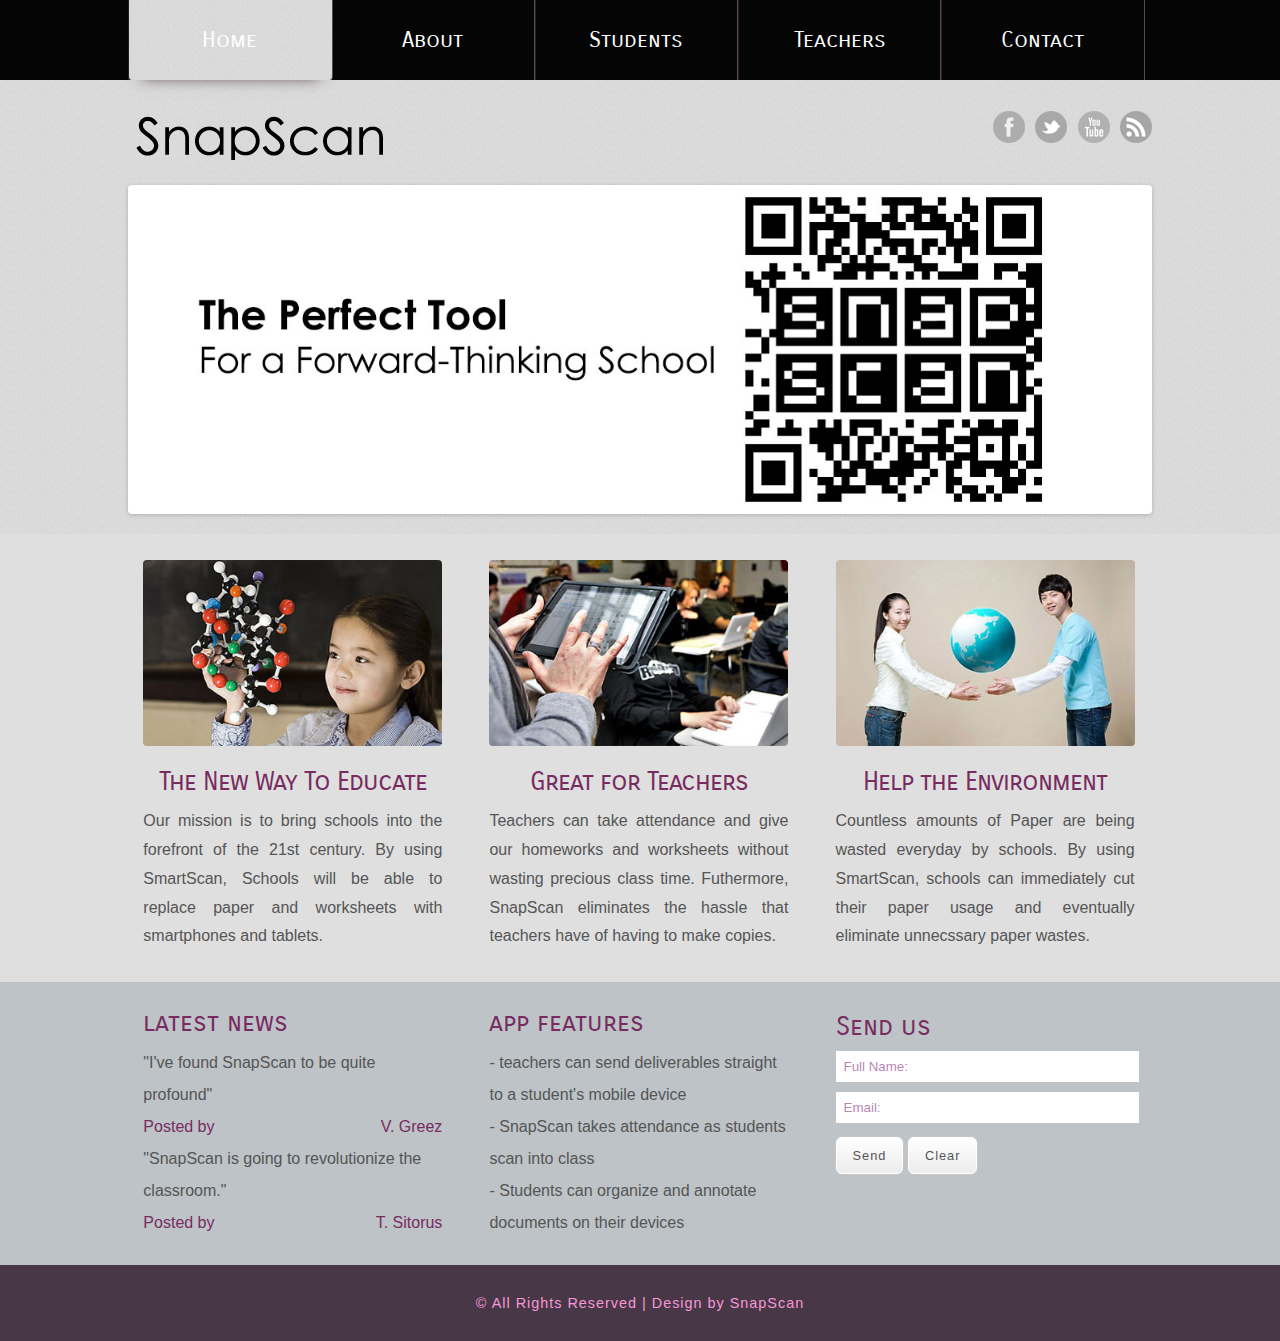
==== index.html @ 43c69df9 "initial commit" ====
<!DOCTYPE HTML>
<html>
<head>
<title>SnapScan</title>
<meta http-equiv="Content-Type" content="text/html; charset=utf-8" />
<meta name="viewport" content="width=device-width, initial-scale=1, maximum-scale=1">
<link href="css/style.css" rel="stylesheet" type="text/css" media="all" />
<link href='http://fonts.googleapis.com/css?family=Carrois+Gothic+SC' rel='stylesheet' type='text/css'>
<link rel="shortcut icon" href="images/favicon.ico" >
<!--slider-->
<script src="js/modernizr.js"></script>
 <!-- jQuery -->
<script src="js/jquery.min.js"></script>
<script>window.jQuery || document.write('<script src="js/libs/jquery-1.7.min.js">\x3C/script>')</script>
<!-- FlexSlider -->
<script defer src="js/jquery.flexslider.js"></script>
<script type="text/javascript">
    $(function(){
      SyntaxHighlighter.all();
    });
    $(window).load(function(){
      $('.flexslider').flexslider({
        animation: "slide",
        start: function(slider){
          $('body').removeClass('loading');
        }
      });
    });
</script>
</head>
<body>
<div class="menu-bg">
<div class="wrap">
	<div class="menu">
    <ul id="nav">
       <li id="selected"><a href="Login/index.html">Home</a></li>
        <li><a href="about.html">About</a></li>
        <li><a href="students.html">Students</a></li>
        <li><a href="teachers.html">Teachers</a></li>
        <li><a href="contact.html">Contact</a></li>
    </ul>
    <!--nav-->
<script src="js/jquery.min.js" type="text/javascript"></script>
<script type="text/javascript" src="js/jquery-ui.min.js"></script>
<script type="text/javascript" src="js/jquery.spasticNav.js"></script>
<script type="text/javascript">
    $('#nav').spasticNav();
</script>
<div class="clear"></div>
	</div>
</div>
</div>
<div class="wrap">
<div class="header">
	<div class="logo">
		<a href="index.html"><img src="images/snapscan.png" alt="" title="SnapScan"></a>
	</div>
	<ul class="soc-icons">
		<li><a href=""><img src="images/facebook.png" title="facebook" alt=""/></a></li>
		<li><a href=""><img src="images/twitter.png" title="twitter" alt="" /></a></li>
		<li><a href=""><img src="images/youtube.png" title="youtube" alt=""/></a></li>
		<li><a href=""><img src="images/rss.png" title="rss" alt="" /></a></li>
	</ul>
		<div class="clear"></div>
	</div>	
	<div class="flexslider">
   	<div class="flex-viewport" style="overflow: hidden; position: relative;">
   		<ul class="slides" style="width: 100%; -webkit-transition: 0.6s; transition: 0.6s; -webkit-transform: translate3d(-5032px, 0, 0);">
   			<li class="" style="width:100%; float: left; display: block;">
    	    	<img src="images/slider4.jpg" alt=""/>
    		</li>
   			<li class="clone" style="width: 100%; float: left; display: block;">
        		<img src="images/slider1.jpg" alt=""/>
    		</li>
       		<li style="width: 100%; float: left; display: block;" class="">
    	    	<img src="images/slider2.jpg" alt=""/>
    		</li>
    		<li class="" style="width:100%; float: left; display: block;">
    	    	<img src="images/slider3.jpg" alt=""/>
    		</li>
		</ul>
	</div>
</div>
</div>
<div class="content-bg">
<div class="wrap">
<div class="content">
<div class="section group">
				<div class="grid_1_of_3 images_1_of_3">
					  <img src="images/pic1.jpg" alt="" />
					  <h3>The New Way To Educate</h3>
					  <p>Our mission is to bring schools into the forefront of the 21st century. By using SmartScan, Schools will be able to replace paper and worksheets with smartphones and tablets.</p>
				</div>
				<div class="grid_1_of_3 images_1_of_3">
					  <img src="images/pic2.jpg" alt="" />
					  <h3>Great for Teachers</h3>
					  <p>Teachers can take attendance and give our homeworks and worksheets without wasting precious class time. Futhermore, SnapScan eliminates the hassle that teachers have of having to make copies.</p>
				</div>
				<div class="grid_1_of_3 images_1_of_3">
					  <img src="images/pic3.jpg" alt="" />
					  <h3>Help the Environment</h3>
					  <p>Countless amounts of Paper are being wasted everyday by schools. By using SmartScan, schools can immediately cut their paper usage and eventually eliminate unnecssary paper wastes.</p>
				</div>
			</div>

</div>
</div>
<div class="custom">
<div class="wrap">
	<div class="footer-main">
		<div class="col top span_1_of_3">
	       <div class="f-list btm">
		       	<h3>latest news</h3>
		      	<p>"I've found SnapScan to be quite profound"</p>
		      	<p class="left btm">Posted by</p>
		      	<p class="right btm"><a href="">V. Greez</a></p>
		      	<div class="clear"></div>
		        <p>"SnapScan is going to revolutionize the classroom."</p>
		        <p class="left btm">Posted by</p>
		      	<p class="right"><a href="">T. Sitorus</a></p>
		      	<div class="clear"></div>
	       </div>
		</div>
	<div class="col top span_1_of_3">
		<div class="f-list btm">
	       	<h3>app features</h3>
	  		   <ul>
		          <li><a href="">- teachers can send deliverables straight to a student's mobile device</a></li>
		          <li><a href="">- SnapScan takes attendance as students scan into class</a></li>
		          <li><a href="">- Students can organize and annotate documents on their devices</a></li>
		       </ul>
	     </div>
	</div>
		<div class="col span_1_of_3">
		<div class="table-form btm">
			<h3>Send us</h3>
		<form>
			<input type="text" class="textbox" value="Full Name:" onfocus="this.value = '';" onblur="if (this.value == '') {this.value = 'Name';}"><br>
			<input type="text" class="textbox" value="Email:" onfocus="this.value = '';" onblur="if (this.value == '') {this.value = 'Email';}">	
		</form>
	</div>
	<div class="btn">
		<input type="submit" value="Send">
		<input type="button" value="Clear">
	</div>
	</div>
		<div class="clear"></div>
	</div>
</div>
</div>
<div class="ftr-bg">
<div class="wrap">
	<div class="footer">
		<p class="w3-link">© All Rights Reserved | Design by SnapScan</a></p>
	</div>
</div>
</div>
</body>
</html>
---- css/style.css ----
/* reset */
html,body,div,span,applet,object,iframe,h1,h2,h3,h4,h5,h6,p,blockquote,pre,a,abbr,acronym,address,big,cite,code,del,dfn,em,img,ins,kbd,q,s,samp,small,strike,strong,sub,sup,tt,var,b,u,i,dl,dt,dd,ol,nav ul,nav li,fieldset,form,label,legend,table,caption,tbody,tfoot,thead,tr,th,td,article,aside,canvas,details,embed,figure,figcaption,footer,header,hgroup,menu,nav,output,ruby,section,summary,time,mark,audio,video{margin:0;padding:0;border:0;font-size:100%;font:inherit;vertical-align:baseline;}
article, aside, details, figcaption, figure,footer, header, hgroup, menu, nav, section {display: block;}
ol,ul{list-style:none;margin:0px;padding:0px;}
blockquote,q{quotes:none;}
blockquote:before,blockquote:after,q:before,q:after{content:'';content:none;}
table{border-collapse:collapse;border-spacing:0;}
/* start editing from here */
a{text-decoration:none;}
.txt-rt{text-align:right;}/* text align right */
.txt-lt{text-align:left;}/* text align left */
.txt-center{text-align:center;}/* text align center */
.float-rt{float:right;}/* float right */
.float-lt{float:left;}/* float left */
.clear{clear:both;}/* clear float */
.pos-relative{position:relative;}/* Position Relative */
.pos-absolute{position:absolute;}/* Position Absolute */
.vertical-base{	vertical-align:baseline;}/* vertical align baseline */
.vertical-top{	vertical-align:top;}/* vertical align top */
.underline{	padding-bottom:5px;	border-bottom: 1px solid #eee; margin:0 0 20px 0;}/* Add 5px bottom padding and a underline */
nav.vertical ul li{	display:block;}/* vertical menu */
nav.horizontal ul li{	display: inline-block;}/* horizontal menu */
img{max-width:100%;}
/*end reset*/
body{
	font-family: "Arial Narrow" ,Arial,Helvetica,sans-serif;
	background: url('../images/bg.png');
	font-size:1.0em;
	color:#555;
}

.wrap{
	width:80%;
	margin: 0 auto;
}
.custom{
	background-color: #BDC3C7;
	width:100%;

}
.menu-bg{
	background: url('../images/bg1.png');
}
/*nav*/
#blob {
  background: url('../images/bg.png');
    position: absolute;
    z-index: 1;
    top: 0;
    -moz-border-radius: 4px;
    -webkit-border-radius: 4px;
    -webkit-box-shadow: 0px 12px 14px -14px rgb(90, 72, 84);
    -moz-box-shadow: 0px 12px 14px -14px rgb(90, 72, 84);
}
#nav{
    position: relative;
    float: left;
    width:100%;
}
#nav li {
	float:left;
    list-style: none;
    border-right: 1px solid rgb(90, 72, 84);
	border-left: 1px solid rgb(39, 30, 36);
    width: 19.66%;
    text-align:center;
    height:80px;
}
#nav li a {
	font-family: 'Carrois Gothic SC',Helvetica,sans-serif;
    color: #fff;
    z-index: 2;
    position: relative;
    cursor: pointer;
   display:inline-block;
    font-size:1.4em;
    text-decoration: none;
   line-height:3.6em;
    width: 100%;
}
/*end-nav*/
.header{
	margin:2% 0;
}
/*logo*/
.logo{
	float: left;
}
.soc-icons{
	margin-top:1.00%;
	float: right;
}
.soc-icons li{
	display: inline-block;
	margin-right:6px;
}
.soc-icons li:last-child{
	margin-right: 0;
}
.soc-icons li:first-child{
	opacity: 0.6;
}
.soc-icons li a img:hover{
	opacity: 0.6;
}
/*slider*/
/* Browser Resets */
.flex-container a:active,
.flexslider a:active,
.flex-container a:focus,
.flexslider a:focus  {outline: none;}
.slides,
.flex-control-nav,
.flex-direction-nav {margin: 0; padding: 0; list-style: none;} 
/* FlexSlider Necessary Styles
*********************************/ 
.flexslider {margin: 0; padding: 0;}
.flexslider .slides > li {display: none; -webkit-backface-visibility: hidden;} /* Hide the slides before the JS is loaded. Avoids image jumping */
.flexslider .slides img {width: 100%; display: block;}
.flex-pauseplay span {text-transform: capitalize;}

/* Clearfix for the .slides element */
.slides:after {content: "."; display: block; clear: both; visibility: hidden; line-height: 0; height: 0;} 
html[xmlns] .slides {display: block;} 
* html .slides {height: 1%;}
/* No JavaScript Fallback */
/* If you are not using another script, such as Modernizr, make sure you
 * include js that eliminates this class on page load */
.no-js .slides > li:first-child {display: block;}
/* FlexSlider Default Theme
*********************************/
.flexslider {margin:2% 0; background: #fff; border: 4px solid #fff; position: relative; -webkit-border-radius: 4px; -moz-border-radius: 4px; -o-border-radius: 4px; border-radius: 4px; box-shadow: 0 1px 4px rgba(0,0,0,.2); -webkit-box-shadow: 0 1px 4px rgba(0,0,0,.2); -moz-box-shadow: 0 1px 4px rgba(0,0,0,.2); -o-box-shadow: 0 1px 4px rgba(0,0,0,.2); zoom: 1;}
.flex-viewport {max-height: 2000px; -webkit-transition: all 1s ease; -moz-transition: all 1s ease; transition: all 1s ease;}
.loading .flex-viewport {max-height: 300px;}
.flexslider .slides {zoom: 1;}
.carousel li {margin-right: 5px}
/* Direction Nav */
.flex-direction-nav {*height: 0;}
.flex-direction-nav a:before{

}
.flex-direction-nav a {
	margin: -20px 0 0;
	display: block;
	position: absolute; 
	top:45%; z-index: 10; 
	cursor: pointer;
	text-indent: -9999px; 
	opacity: 0; -webkit-transition: all .3s ease;
}
.flex-direction-nav .flex-next {background-position: 100% 0; 
content: url('../images/right-arrow.png') no-repeat 0 0;
}
.flex-direction-nav .flex-prev {
	content: url('../images/left-arrow.png') no-repeat 0 0;
}
.flexslider:hover .flex-next {opacity: 0.8; right: 5px;}
.flexslider:hover .flex-prev {opacity: 0.8; left: 5px;}
.flexslider:hover .flex-next:hover, .flexslider:hover .flex-prev:hover {opacity: 1;}
.flex-direction-nav .flex-disabled {opacity: .3!important; filter:alpha(opacity=30); cursor: default;}
/* Control Nav */
.flex-control-nav {width: 100%; position: absolute; bottom: -40px; text-align: center;}
.flex-control-nav li {margin: 0 6px; display: inline-block; zoom: 1; *display: inline;}
.flex-control-paging li a {width:0px; height:0px; display: block; background: #666; background: rgba(0,0,0,0.5); cursor: pointer; text-indent: -9999px; -webkit-border-radius: 20px; -moz-border-radius: 20px; -o-border-radius: 20px; border-radius: 20px; box-shadow: inset 0 0 3px rgba(0,0,0,0.3);}
.flex-control-paging li a:hover { background: #333; background: rgba(0,0,0,0.7); }
.flex-control-paging li a.flex-active { background: #000; background: rgba(0,0,0,0.9); cursor: default; }
.flex-control-thumbs {margin: 5px 0 0; position: static; overflow: hidden;}
.flex-control-thumbs li {width: 25%; float: left; margin: 0;}
.flex-control-thumbs img {width: 100%; display: block; opacity: .7; cursor: pointer;}
.flex-control-thumbs img:hover {opacity: 1;}
.flex-control-thumbs .flex-active {opacity: 1; cursor: default;}
/*end slider*/
/*  GRID OF THREE   ============================================================================= */
.section {
	clear: both;
	padding: 0px;
	margin: 0px;
}
.group:before,
.group:after {
    content:"";
    display:table;
}
.group:after {
    clear:both;
}
.group {
    zoom:1;
}
.grid_1_of_3{
	display: block;
	float:left;
	margin: 1% 0 1% 1.6%;
}
.grid_1_of_3:first-child { 
	margin-left: 0; 
} 
.images_1_of_3 {
	text-align:center;
	width: 29.2%;
	padding:1.5%; 
}
.images_1_of_3  img {
	max-width:100%;
	display:block;
}
.images_1_of_3  h3{
	color:#782B60;
	margin-top:0.8em;
	margin-bottom:0.2em;
	font-weight : normal;
	letter-spacing: -1px;
}
.images_1_of_3  p  {
	padding: 0.3em 0;
	color: #555;
	line-height: 1.8em;
	text-align:justify;
}
.images_1_of_3 .button{
	margin-top:1.3em;
	line-height:1.9em;
	text-align:center;
}
.button a,.images_1_of_3 .button a,.btn input[type="submit"],.btn input[type="button"],.span_2_of_3 .button a,.contact-form input[type="submit"] {
	font-size: 0.8em;
	padding: 10px 16px;
	color: #555;
	background-color: #f7f7f7;
	background-image: -moz-linear-gradient(top, #ffffff, #ececec);
	background-image: -webkit-gradient(linear, 0 0, 0 100%, from(#ffffff), to(#ececec));
	background-image: -webkit-linear-gradient(top, #ffffff, #ececec);
	background-image: -o-linear-gradient(top, #ffffff, #ececec);
	background-image: linear-gradient(to bottom, #ffffff, #ececec);
	background-repeat: repeat-x;
	border: #fff 1px solid;
	-webkit-border-radius: 6px;
	-moz-border-radius: 6px;
	border-radius: 6px;
	-webkit-box-shadow: 0px 0px 3px rgb(207, 206, 206);
	-moz-box-shadow: 0px 0px 3px rgb(207, 206, 206);
	box-shadow: 0px 0px 3px rgb(207, 206, 206);
	text-transform: capitalize;
	letter-spacing:1px;
	transition: 0.5s ease;
	-o-transition: 0.5s ease;
	-webkit-transition: 0.5s ease;
}
.images_1_of_3 .button a:hover,.btn input[type="submit"]:hover,.btn input[type="button"]:hover,.span_2_of_3 .button a:hover,.contact-form input[type="submit"]:hover,.button a:hover{
	color:rgb(139, 19, 102);
	border: 1px solid rgb(255, 255, 255);
	background: rgb(255, 255, 255);
	text-decoration: none;
}
/***** Media Quries *****/
@media only screen and (max-width: 1024px) {
	.wrap{
		width:90%;
	}	
}
/*  GO FULL WIDTH AT LESS THAN 640 PIXELS */
@media only screen and (max-width: 640px) {
	
	.wrap{
		width:95%;
	}
	.grid_1_of_3{ 
		margin: 2% 0 2% 0%;
	}
	
	.images_1_of_3 {
		width:94%;
		padding:3%;
	}
}
/*  GO FULL WIDTH AT LESS THAN 480 PIXELS */
@media only screen and (max-width: 480px) {
	
	.wrap{
		width:95%;
	}
	.grid_1_of_3{ 
		margin: 2% 0 2% 0%;
	}	
	.images_1_of_3 {
		width:92%;
		padding:4%;
	}
}
/*content-bg*/
.content-bg{
	background: rgb(223, 223, 223);
}
h3{
	color: #782B60;
	font-size:1.6em;
	font-family: 'Carrois Gothic SC',Helvetica,sans-serif;
}
.cnt-btm{
	background:#eee;
	padding: 1.5%;
	font-size: 1.6em;
	text-transform:capitalize;
}
.left{
	float: left;
}
.cnt-btm h3{
	font-size: 1em;
}
.right{
	float:right;
}
span a{
	color: rgb(139, 19, 102);
}
span a:hover{
	color: #555;
}
/*footer*/
.footer-bg{
	background: url('../images/bg1.png');
}
.btm h3{
	color:#782B60;
	margin-bottom: 3%;
}
.col{
	float: left;
	display: block;
	margin-right: 2%;
}
.span_1_of_3 {
	width: 31.2%;
}
.col:nth-child(3){
	margin-right: 0;
}
.f-list li a ,.f-list p{
	line-height:2.0em;
	vertical-align: top;
	color:#555;
}
.f-list li a:hover ,.right a:hover{
	color: rgb(138, 36, 134);
	text-decoration:none;
}
p.left,.right a{
	color:#782B60;
}
/*table-form*/
.table-form{
	padding:4px 0px;
}
.table-form form input[type="text"] {
	background:#fff;
	border: none;
	outline: none;
	padding: 8px;
	color:rgba(151, 74, 145, 0.7);
	overflow: hidden;
	width:96%;
	margin-bottom:10px;
}
.btn input[type="submit"],.btn input[type="button"]{
	cursor:pointer;
	border-radius: 6px;
	-webkit-border-radius: 6px;
	-o-border-radius: 6px;
}
/*footer1*/	
.ftr-bg{
	background: #473747;
}
.footer{
	padding:30px 0;
}
.footer p.w3-link {
	text-align: center;
	letter-spacing:1px;
	color: rgb(248, 152, 214);
	font-size: 0.9em;
}
.footer p.w3-link a {
	color:#fff;
	text-decoration: none;
	font-size: 13px;
}
.footer p.w3-link a:hover{
	text-decoration:underline;
}
/*About*/
/*  GRID OF Content with Image   ============================================================================= */
.image {
	clear: both;
	padding: 0px;
	margin: 0px;
	padding:1.5%;
}
.group:before,
.group:after {
    content:"";
    display:table;
}
.group:after {
    clear:both;
}
.group {
    zoom:1;
}
.grid {
	display: block;
	float:left;
	margin: 0% 0 0% 1.6%;
}
.gridR{
	display: block;
	float:right;
	margin:0% 1.6% 0% 0;
}
.grid:first-child { margin-left: 0; }

.images_3_of_1 {
	width:30.2%;
}
.span_2_of_3{
	width: 68.1%;
}
.images_3_of_1  img {
	max-width:100%;
	display:block;
}
.span_2_of_3  h3{
	margin-bottom:0.3em;
}
.span_2_of_3  p  {
	padding:0.3em 0;
	line-height: 1.8em;
}
.span_2_of_3 .button{
	margin-top:.3em;
	line-height:1.9em;
}
.span_2_of_3 .button a:hover{
	
}
/***** Media Quries *****/
@media only screen and (max-width: 1024px) {
	.wrap{
		width:90%;
	}	
}

/*  GO FULL WIDTH AT LESS THAN 640 PIXELS */
@media only screen and (max-width: 640px){
	.wrap{
		width:95%;
	}
	.image{
		padding:3%;
	}
	.grid {
		margin:0;
	}	
	.images_3_of_1 {
		width:100%;	
		padding:2% 0 2% 0;	
	}
	.span_2_of_3 {
		width:100%;
	}
}

/*  GO FULL WIDTH AT LESS THAN 480 PIXELS */
@media only screen and (max-width: 480px) {
	
	.wrap{
		width:95%;
	}
	.image{
		padding:4%;
	}
	.grid {
		margin:0;
	}	
	.images_3_of_1 {
		width:100%;
		padding:2% 0 2% 0;		
	}
	.span_2_of_3 {
		width:100%;
	}
}
/*Staff*/
.top1{
	padding-top: 30px;
}
/*contact*/
/*  Contact Form  ============================================================================= */
.section {
	clear: both;
	padding: 0px;
	margin: 0px;
}
.group:before,
.group:after {
    content:"";
    display:table;
}
.group:after {
    clear:both;
}
.group {
    zoom:1;
}
.col{
	display: block;
	float:left;
	margin: 1% 0 1% 1.6%;
}
.col:first-child{
	margin-left:0;
}	
.span_2_of_3 {
	width: 63.1%;
	padding:0 1.5%; 
}
.span_1_of_3 {
	width: 29.2%;
	padding:1.5%; 
}
.contact-form{
	position:relative;
	padding-bottom:30px;
}
.contact-form div{
	padding:5px 0;
}
.contact-form span{
	display:block;
	font-size:0.8125em;
	padding-bottom:5px;
	font-family :verdana, arial, helvetica, helve, sans-serif;
}
.contact-form input[type="text"],.contact-form textarea{
    padding:8px;
	display:block;
	width:98%;
	background:rgb(243, 243, 243);
	border: none;
	outline:none;
	color:#464646;
	font-size:0.8125em;
	box-shadow: inset 0px 0px 2px rgba(112, 18, 78, 0.85);
	-webkit-box-shadow: inset 0px 0px 2px rgba(112, 18, 78, 0.85);
	-moz-box-shadow: inset 0px 0px 2px rgba(112, 18, 78, 0.85);
	-o-box-shadow: inset 0px 0px 2px rgba(112, 18, 78, 0.85);
	-webkit-appearance:none;
	border-radius: 4px;
	-webkit-border-radius: 4px;
	-moz-border-radius: 4px;
	-o-border-radius: 4px;
}
.contact-form textarea{
	resize:none;
	height:120px;		
}
.contact-form input[type="submit"]{
	font-size:1em;
	padding:7px 20px;
	cursor:pointer;
    position:absolute;
    right:0;
}
.company_address{
	padding-top:26px;
}
.company_address h3{
	margin-bottom: 2%;
}
.company_address p{
	margin-bottom: 8px;
}
.company_address p span{
	text-decoration:underline;
	color:#555;
	cursor:pointer;
}
.map{
	border:1px solid #C7C7C7;
	margin-top:6%;
}
/***** Media Quries *****/
@media only screen and (max-width: 1024px) {
	.wrap{
		width:95%;
	}	
	#nav li {
		width: 18.77%;
	}
}
/*  GO FULL WIDTH AT LESS THAN 800 PIXELS */

@media only screen and (max-width: 800px) {
	.wrap{
		width:95%;
	}
	.span_2_of_3 {
		width:94%;
		padding:3%; 
	}
	.col{ 
		margin: 1% 0 1% 0%;
	}
	.span_1_of_3 {
		width:94%;
		padding:3%; 
	}
	#nav li:nth-child(2){
		display:none;
	}
	.soc-icons {
		margin-top: 2.6%;
	}
}
/*  GO FULL WIDTH AT LESS THAN 640 PIXELS */
@media only screen and (max-width: 640px) and (min-width: 480px) {
	.wrap{
		width:95%;
	}
	.span_2_of_3 {
		width:94%;
		padding:3%; 
	}
	.col{ 
		margin: 1% 0 1% 0%;
	}
	.span_1_of_3 {
		width:94%;
		padding:3%; 
	}
   
   .contact-form input[type="text"],.contact-form textarea{
		width:97%;
	}
}
/*  GO FULL WIDTH AT LESS THAN 480 PIXELS */
@media only screen and (max-width: 480px) {
	.wrap{
		width:95%;
	}
	.span_2_of_3 {
		width:90%;
		padding:5%; 
	}
	.col { 
		margin: 1% 0 1% 0%;
	}
	.span_1_of_3 {
		width:90%;
		padding:5%; 
	}
	.contact-form input[type="text"],.contact-form textarea{
		width:92%;
	}
	#nav li a{
		font-size:1em;
	}
	#nav li {
		width: 23.77%;
	}
	.soc-icons li:nth-child(3),.soc-icons li:nth-child(4){
		display: none;
	}
	.soc-icons {
		margin-top: 6.6%;
	}
}
/*img style*/
img{
	-webkit-border-radius: 4px;
	-moz-border-radius: 4px;
	-o-border-radius: 4px;
	
}
/*details*/
.det-pic{
	margin-top: 1.6%;
}
.det-para{
	margin: 1.6% 0 2.4%;
}
.det-btm{
	padding-bottom: 30px;
}
/*404-page*/
.page{
	text-align:center;
	padding: 30px 0;
}
.page h2{
	color: #782B60;
	font-size: 8em;
}
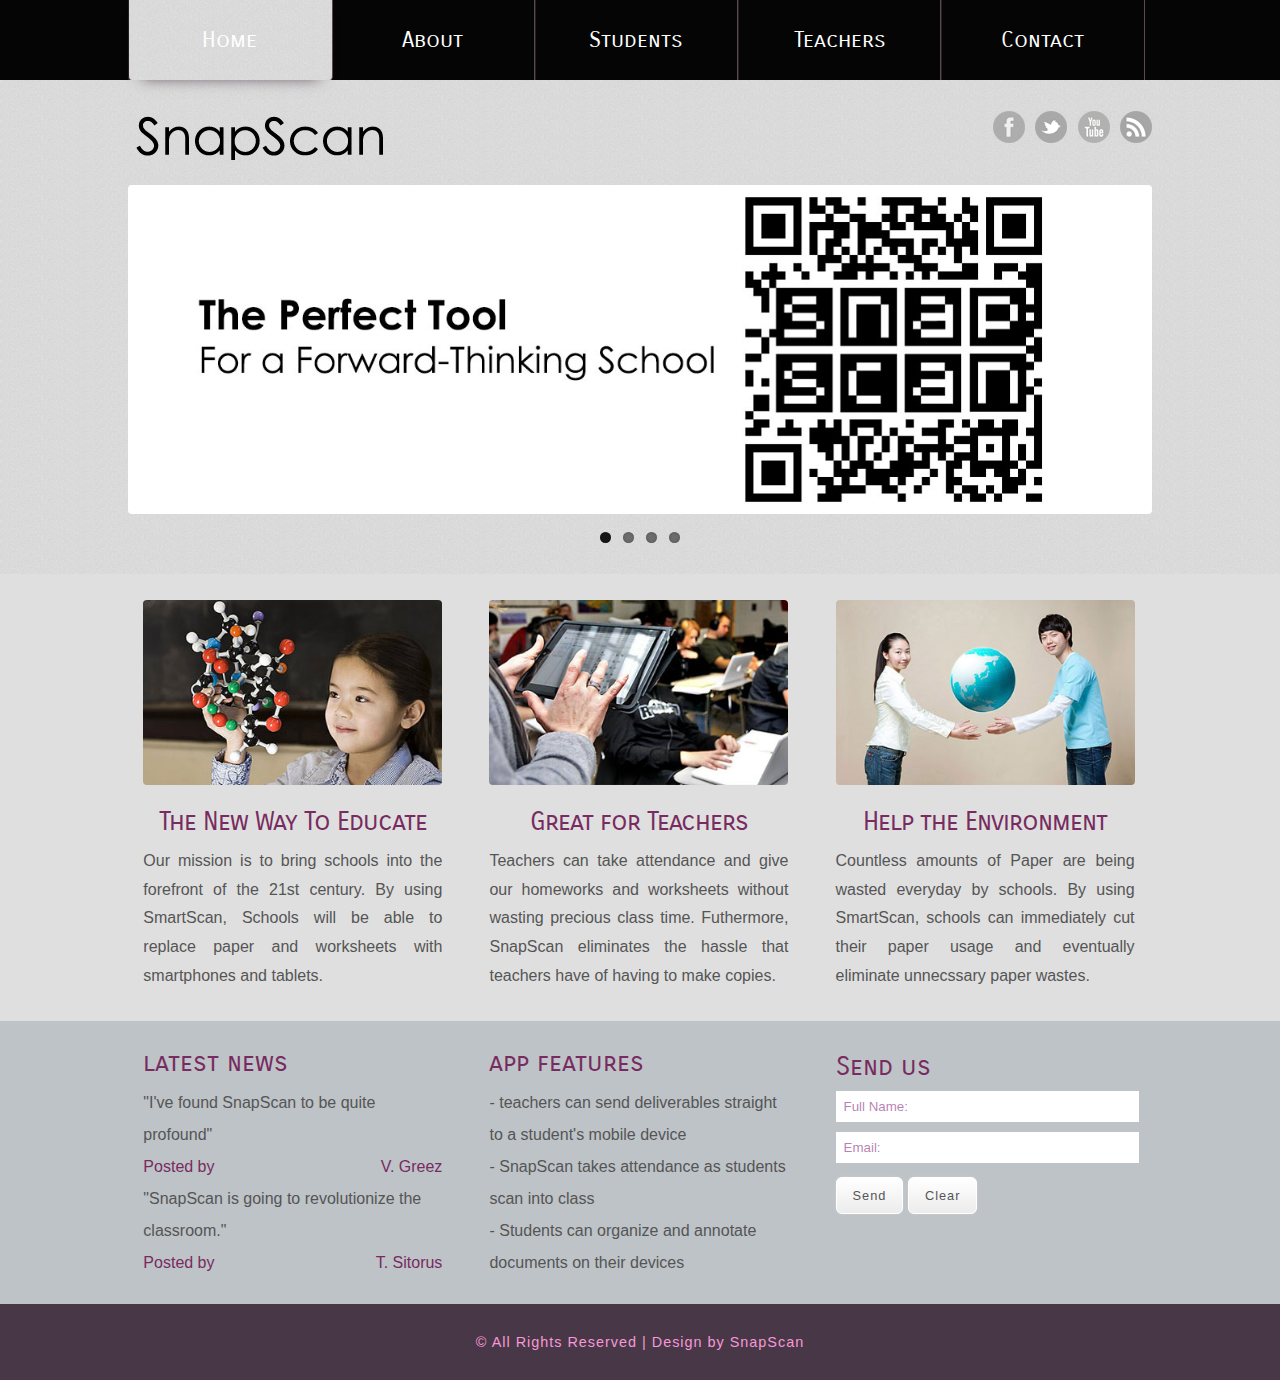
==== commit 52bb7cfa: "Update index.html" ====
--- a/index.html
+++ b/index.html
@@ -4,6 +4,7 @@
 <title>SnapScan</title>
 <meta http-equiv="Content-Type" content="text/html; charset=utf-8" />
 <meta name="viewport" content="width=device-width, initial-scale=1, maximum-scale=1">
+<link href="css/flexslider.css" rel="stylesheet" type="text/css" media="all" />
 <link href="css/style.css" rel="stylesheet" type="text/css" media="all" />
 <link href='http://fonts.googleapis.com/css?family=Carrois+Gothic+SC' rel='stylesheet' type='text/css'>
 <link rel="shortcut icon" href="images/favicon.ico" >
@@ -156,4 +157,4 @@
 </div>
 </div>
 </body>
-</html>+</html>
--- a/css/style.css
+++ b/css/style.css
@@ -104,73 +104,7 @@
 .soc-icons li a img:hover{
 	opacity: 0.6;
 }
-/*slider*/
-/* Browser Resets */
-.flex-container a:active,
-.flexslider a:active,
-.flex-container a:focus,
-.flexslider a:focus  {outline: none;}
-.slides,
-.flex-control-nav,
-.flex-direction-nav {margin: 0; padding: 0; list-style: none;} 
-/* FlexSlider Necessary Styles
-*********************************/ 
-.flexslider {margin: 0; padding: 0;}
-.flexslider .slides > li {display: none; -webkit-backface-visibility: hidden;} /* Hide the slides before the JS is loaded. Avoids image jumping */
-.flexslider .slides img {width: 100%; display: block;}
-.flex-pauseplay span {text-transform: capitalize;}
-
-/* Clearfix for the .slides element */
-.slides:after {content: "."; display: block; clear: both; visibility: hidden; line-height: 0; height: 0;} 
-html[xmlns] .slides {display: block;} 
-* html .slides {height: 1%;}
-/* No JavaScript Fallback */
-/* If you are not using another script, such as Modernizr, make sure you
- * include js that eliminates this class on page load */
-.no-js .slides > li:first-child {display: block;}
-/* FlexSlider Default Theme
-*********************************/
-.flexslider {margin:2% 0; background: #fff; border: 4px solid #fff; position: relative; -webkit-border-radius: 4px; -moz-border-radius: 4px; -o-border-radius: 4px; border-radius: 4px; box-shadow: 0 1px 4px rgba(0,0,0,.2); -webkit-box-shadow: 0 1px 4px rgba(0,0,0,.2); -moz-box-shadow: 0 1px 4px rgba(0,0,0,.2); -o-box-shadow: 0 1px 4px rgba(0,0,0,.2); zoom: 1;}
-.flex-viewport {max-height: 2000px; -webkit-transition: all 1s ease; -moz-transition: all 1s ease; transition: all 1s ease;}
-.loading .flex-viewport {max-height: 300px;}
-.flexslider .slides {zoom: 1;}
-.carousel li {margin-right: 5px}
-/* Direction Nav */
-.flex-direction-nav {*height: 0;}
-.flex-direction-nav a:before{
-
-}
-.flex-direction-nav a {
-	margin: -20px 0 0;
-	display: block;
-	position: absolute; 
-	top:45%; z-index: 10; 
-	cursor: pointer;
-	text-indent: -9999px; 
-	opacity: 0; -webkit-transition: all .3s ease;
-}
-.flex-direction-nav .flex-next {background-position: 100% 0; 
-content: url('../images/right-arrow.png') no-repeat 0 0;
-}
-.flex-direction-nav .flex-prev {
-	content: url('../images/left-arrow.png') no-repeat 0 0;
-}
-.flexslider:hover .flex-next {opacity: 0.8; right: 5px;}
-.flexslider:hover .flex-prev {opacity: 0.8; left: 5px;}
-.flexslider:hover .flex-next:hover, .flexslider:hover .flex-prev:hover {opacity: 1;}
-.flex-direction-nav .flex-disabled {opacity: .3!important; filter:alpha(opacity=30); cursor: default;}
-/* Control Nav */
-.flex-control-nav {width: 100%; position: absolute; bottom: -40px; text-align: center;}
-.flex-control-nav li {margin: 0 6px; display: inline-block; zoom: 1; *display: inline;}
-.flex-control-paging li a {width:0px; height:0px; display: block; background: #666; background: rgba(0,0,0,0.5); cursor: pointer; text-indent: -9999px; -webkit-border-radius: 20px; -moz-border-radius: 20px; -o-border-radius: 20px; border-radius: 20px; box-shadow: inset 0 0 3px rgba(0,0,0,0.3);}
-.flex-control-paging li a:hover { background: #333; background: rgba(0,0,0,0.7); }
-.flex-control-paging li a.flex-active { background: #000; background: rgba(0,0,0,0.9); cursor: default; }
-.flex-control-thumbs {margin: 5px 0 0; position: static; overflow: hidden;}
-.flex-control-thumbs li {width: 25%; float: left; margin: 0;}
-.flex-control-thumbs img {width: 100%; display: block; opacity: .7; cursor: pointer;}
-.flex-control-thumbs img:hover {opacity: 1;}
-.flex-control-thumbs .flex-active {opacity: 1; cursor: default;}
-/*end slider*/
+
 /*  GRID OF THREE   ============================================================================= */
 .section {
 	clear: both;
@@ -204,6 +138,7 @@
 .images_1_of_3  img {
 	max-width:100%;
 	display:block;
+	margin:auto;
 }
 .images_1_of_3  h3{
 	color:#782B60;
@@ -452,11 +387,14 @@
 	}	
 }
 
+@media only screen and (max-width: 800px){
+	.wrap{
+		width:95%;
+	}
+}
+
 /*  GO FULL WIDTH AT LESS THAN 640 PIXELS */
 @media only screen and (max-width: 640px){
-	.wrap{
-		width:95%;
-	}
 	.image{
 		padding:3%;
 	}
@@ -602,7 +540,7 @@
 }
 /*  GO FULL WIDTH AT LESS THAN 800 PIXELS */
 
-@media only screen and (max-width: 800px) {
+@media only screen and (max-width: 640px) {
 	.wrap{
 		width:95%;
 	}
@@ -617,11 +555,12 @@
 		width:94%;
 		padding:3%; 
 	}
-	#nav li:nth-child(2){
-		display:none;
-	}
+
 	.soc-icons {
 		margin-top: 2.6%;
+	}
+		#nav li a{
+		font-size:1em;
 	}
 }
 /*  GO FULL WIDTH AT LESS THAN 640 PIXELS */
@@ -664,12 +603,7 @@
 	.contact-form input[type="text"],.contact-form textarea{
 		width:92%;
 	}
-	#nav li a{
-		font-size:1em;
-	}
-	#nav li {
-		width: 23.77%;
-	}
+
 	.soc-icons li:nth-child(3),.soc-icons li:nth-child(4){
 		display: none;
 	}
